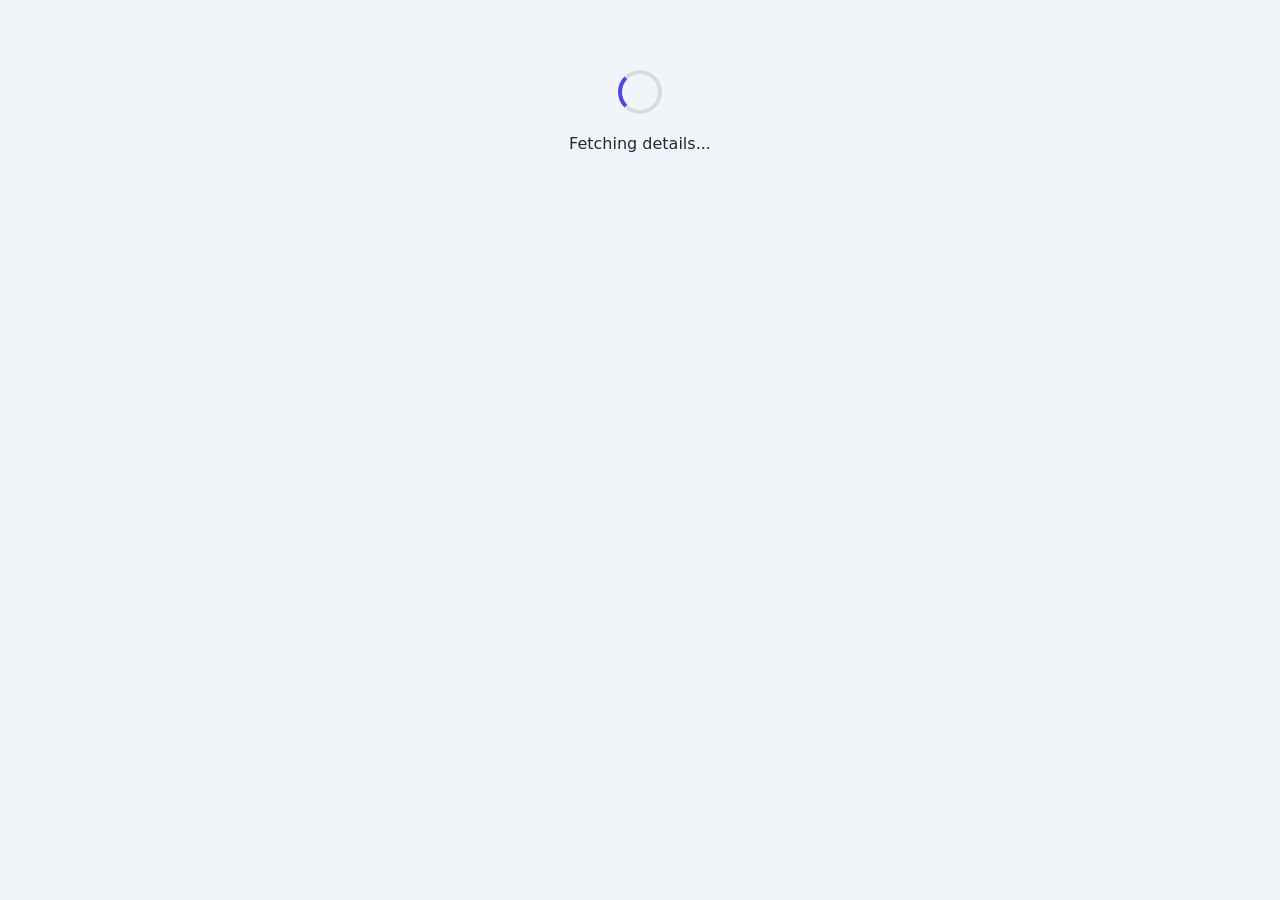
==== details.html @ ddd6dd93 "Add files via upload" ====
<!DOCTYPE html>
<html lang="en">
<head>
    <meta charset="UTF-8">
    <meta name="viewport" content="width=device-width, initial-scale=1.0">
    <title>Job Details | SarkarKinokri</title>
    <link rel="stylesheet" href="https://cdnjs.cloudflare.com/ajax/libs/font-awesome/6.0.0/css/all.min.css">
    <style>
        :root {
            --primary: #1e293b;
            --accent: #4f46e5;
            --bg: #f1f5f9;
            --card: #ffffff;
            --border: #e2e8f0;
            --text-muted: #64748b;
            --success: #22c55e;
        }

        body { font-family: 'Segoe UI', system-ui, -apple-system, sans-serif; background-color: var(--bg); color: var(--primary); margin: 0; padding: 20px; }
        .container { max-width: 1000px; margin: 0 auto; }

        /* Loader */
        #loader { text-align: center; padding: 50px; }
        .spinner { border: 4px solid rgba(0,0,0,0.1); width: 36px; height: 36px; border-radius: 50%; border-left-color: var(--accent); animation: spin 1s linear infinite; display: inline-block; }
        @keyframes spin { to { transform: rotate(360deg); } }

        /* Header */
        .job-header { background: var(--card); padding: 30px; border-radius: 15px; box-shadow: 0 4px 6px -1px rgba(0,0,0,0.1); margin-bottom: 25px; border-bottom: 5px solid var(--accent); }
        .job-header h1 { margin: 0 0 10px 0; font-size: 1.8rem; }
        .meta-pills { display: flex; gap: 10px; flex-wrap: wrap; }
        .pill { background: #eef2ff; color: #4338ca; padding: 6px 15px; border-radius: 20px; font-size: 0.85rem; font-weight: 600; }

        /* Dashboard */
        .info-dashboard { display: grid; grid-template-columns: repeat(auto-fit, minmax(300px, 1fr)); gap: 20px; margin-bottom: 25px; }
        .section-box { background: var(--card); padding: 20px; border-radius: 12px; box-shadow: 0 1px 3px rgba(0,0,0,0.1); }
        .section-title { font-weight: 700; font-size: 1.1rem; margin-bottom: 15px; display: flex; align-items: center; gap: 10px; color: var(--accent); }
        .generic-grid { display: grid; grid-template-columns: 1fr 1fr; gap: 12px; }
        .grid-card { background: #f8fafc; padding: 12px; border-radius: 8px; border: 1px solid var(--border); }
        .grid-card label { display: block; font-size: 0.7rem; text-transform: uppercase; font-weight: 800; color: var(--text-muted); }
        .grid-card span { font-size: 0.9rem; font-weight: 600; }

        /* Buttons */
        .link-grid { display: grid; gap: 10px; }
        .btn { display: block; text-align: center; padding: 12px; border-radius: 8px; text-decoration: none; font-weight: 700; transition: all 0.3s ease; }
        
        /* Active & Flashing */
        .btn-active {
            background: linear-gradient(135deg, #4f46e5 0%, #7c3aed 100%);
            color: white;
            box-shadow: 0 4px 12px rgba(99, 102, 241, 0.4);
            animation: pulse 1.5s infinite;
        }

        /* Inactive / Dull */
        .btn-inactive {
            background: #e2e8f0;
            color: #94a3b8;
            cursor: not-allowed;
            pointer-events: none;
        }

        @keyframes pulse {
            0% { box-shadow: 0 0 0 0 rgba(124, 58, 237, 0.7); }
            70% { box-shadow: 0 0 0 10px rgba(124, 58, 237, 0); }
            100% { box-shadow: 0 0 0 0 rgba(124, 58, 237, 0); }
        }

        /* Table */
        .table-wrapper { overflow-x: auto; }
        table { width: 100%; border-collapse: collapse; font-size: 0.9rem; }
        th { background: #f8fafc; text-align: left; padding: 12px; border-bottom: 2px solid var(--border); }
        td { padding: 12px; border-bottom: 1px solid var(--border); }
    </style>
</head>
<body>

<div class="container">
    <div id="loader"><div class="spinner"></div><p>Fetching details...</p></div>
    <div id="main-content" style="display: none;"></div>
</div>

<script>
    const urlParams = new URLSearchParams(window.location.search);
    const jobId = urlParams.get('id');

    if (jobId) {
        fetch(`data/jobsdata/${jobId}.json`)
            .then(res => { if (!res.ok) throw new Error("404"); return res.json(); })
            .then(json => {
                const dataKey = json[jobId] ? jobId : Object.keys(json)[0];
                renderEngine(json[dataKey]);
            })
            .catch(() => loadFallback(jobId));
    }

    async function loadFallback(id) {
        try {
            const res = await fetch('data/events.json');
            const master = await res.json();
            const job = master.data.find(e => e.id === id);
            if (job) renderFallbackPage(job);
            else showError("Job not found.");
        } catch (e) { showError("Error fetching data."); }
    }

    function renderEngine(data) {
        document.getElementById('loader').style.display = 'none';
        const content = document.getElementById('main-content');
        content.style.display = 'block';

        let html = `
            <div class="job-header">
                <h1>${data.overview.post_name || data.overview.category}</h1>
                <div class="meta-pills">
                    <span class="pill"><i class="fas fa-university"></i> ${data.overview.recruitment_body}</span>
                    <span class="pill"><i class="fas fa-file-alt"></i> ${data.overview.notification_number || data.overview.notification}</span>
                </div>
            </div>

            <div class="info-dashboard">
                <div class="section-box">
                    <div class="section-title"><i class="fas fa-calendar-alt"></i> Important Dates</div>
                    <div class="generic-grid">
                        ${Object.entries(data.important_dates).map(([k, v]) => `
                            <div class="grid-card"><label>${k}</label><span>${v}</span></div>`).join('')}
                    </div>
                </div>
                <div class="section-box">
                    <div class="section-title"><i class="fas fa-rupee-sign"></i> Application Fee</div>
                    <div class="generic-grid">
                        ${Object.entries(data.application_fee).map(([k, v]) => `
                            <div class="grid-card"><label>${k}</label><span>${v}</span></div>`).join('')}
                    </div>
                </div>
            </div>
        `;

        // Informative Sections Parser
        const skip = ['overview', 'important_dates', 'application_fee', 'important_links', 'vacancy_details'];
        Object.entries(data).forEach(([key, value]) => {
            if (skip.includes(key)) return;
            const title = key.replace(/_/g, ' ').toUpperCase();
            html += `<div class="section-box" style="margin-top:20px;"><div class="section-title">${title}</div>`;
            if (Array.isArray(value)) html += `<ul>${value.map(item => `<li>${item}</li>`).join('')}</ul>`;
            else if (typeof value === 'object') html += `<div class="generic-grid">${Object.entries(value).map(([k, v]) => `
                <div class="grid-card"><label>${k}</label><span>${v}</span></div>`).join('')}</div>`;
            else html += `<p>${value}</p>`;
            html += `</div>`;
        });

        // Flexible Table Parser
        if (data.vacancy_details) {
            html += renderTable(data.vacancy_details, "📊 Vacancy Breakdown");
        }

        // Links Section
        if (data.important_links && data.important_links.links) {
            html += `
                <div class="section-box" style="margin-top:20px;">
                    <div class="section-title"><i class="fas fa-link"></i> Quick Actions</div>
                    <div class="link-grid">
                        ${Object.entries(data.important_links.links).map(([label, url]) => {
                            const isActive = url && url !== '#' && url !== '';
                            const btnClass = isActive ? 'btn-active' : 'btn-inactive';
                            return `<a href="${isActive ? url : '#'}" target="_blank" class="btn ${btnClass}">${label}</a>`;
                        }).join('')}
                    </div>
                </div>`;
        }
        content.innerHTML = html;
    }

    // Flexible Table Renderer
    function renderTable(data, title) {
        const tableData = data.table || data.vacancy_table || data.rows || data;
        if (!Array.isArray(tableData) || tableData.length === 0) return '';
        const headers = Object.keys(tableData[0]);
        return `
            <div class="section-box" style="margin-top:20px;">
                <div class="section-title"><i class="fas fa-users"></i> ${title}</div>
                <div class="table-wrapper">
                    <table>
                        <thead><tr>${headers.map(h => `<th>${h}</th>`).join('')}</tr></thead>
                        <tbody>
                            ${tableData.map(row => `
                                <tr>${headers.map(h => `<td>${row[h]}</td>`).join('')}</tr>
                            `).join('')}
                        </tbody>
                    </table>
                </div>
            </div>
        `;
    }

    function renderFallbackPage(job) {
        document.getElementById('loader').style.display = 'none';
        const content = document.getElementById('main-content');
        content.style.display = 'block';
        content.innerHTML = `
            <div class="job-header"><h1>${job.master.replace(/-/g, ' ').toUpperCase()}</h1>
            <div class="meta-pills"><span class="pill">Status: ${job.status}</span></div></div>
            <div class="section-box"><a href="${job.url}" class="btn btn-active" target="_blank">Visit Official Website</a></div>
        `;
    }
    function showError(msg) { document.getElementById('loader').innerHTML = `<p style="color:red;">${msg}</p>`; }
</script>
</body>
</html>
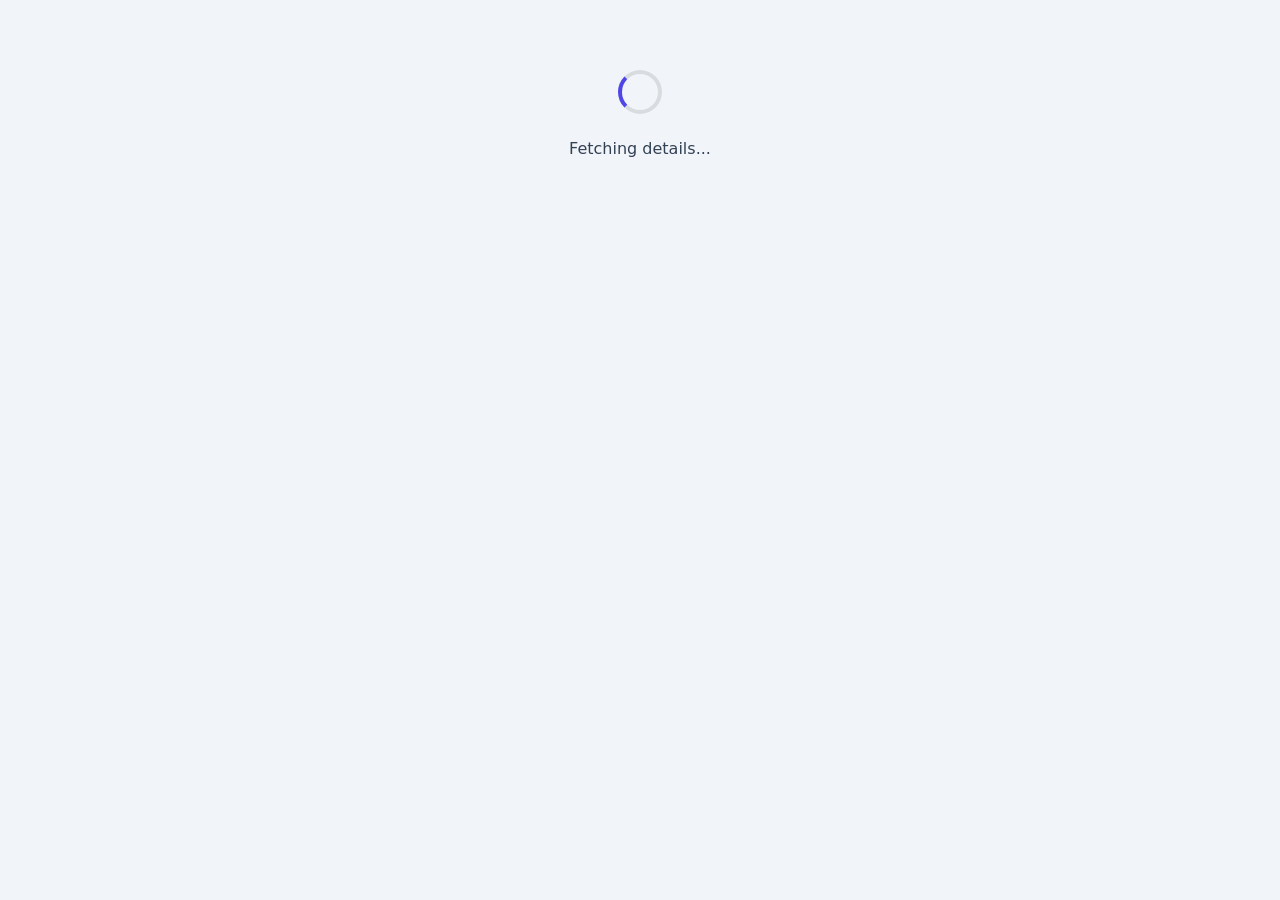
==== commit 69c54ae6: "Update details.html" ====
--- a/details.html
+++ b/details.html
@@ -12,11 +12,18 @@
             --bg: #f1f5f9;
             --card: #ffffff;
             --border: #e2e8f0;
+            --text-main: #334155;
             --text-muted: #64748b;
-            --success: #22c55e;
-        }
-
-        body { font-family: 'Segoe UI', system-ui, -apple-system, sans-serif; background-color: var(--bg); color: var(--primary); margin: 0; padding: 20px; }
+            --success: #059669;
+            --warning: #f59e0b;
+            --danger: #dc2626;
+            --info: #0891b2;
+            --detailed: #8b5cf6; /* Unique Purple */
+            --action: #2563eb;   /* Solid Blue */
+            --inactive: #e2e8f0; /* Faded Grey */
+        }
+
+        body { font-family: 'Segoe UI', system-ui, -apple-system, sans-serif; background-color: var(--bg); color: var(--text-main); margin: 0; padding: 20px; line-height: 1.5; }
         .container { max-width: 1000px; margin: 0 auto; }
 
         /* Loader */
@@ -25,10 +32,40 @@
         @keyframes spin { to { transform: rotate(360deg); } }
 
         /* Header */
-        .job-header { background: var(--card); padding: 30px; border-radius: 15px; box-shadow: 0 4px 6px -1px rgba(0,0,0,0.1); margin-bottom: 25px; border-bottom: 5px solid var(--accent); }
-        .job-header h1 { margin: 0 0 10px 0; font-size: 1.8rem; }
+        .job-header { background: var(--card); padding: 30px; border-radius: 15px; box-shadow: 0 4px 6px -1px rgba(0,0,0,0.1); margin-bottom: 25px; border-left: 5px solid var(--accent); }
+        .job-header h1 { margin: 0 0 10px 0; font-size: 1.8rem; color: var(--primary); }
         .meta-pills { display: flex; gap: 10px; flex-wrap: wrap; }
         .pill { background: #eef2ff; color: #4338ca; padding: 6px 15px; border-radius: 20px; font-size: 0.85rem; font-weight: 600; }
+
+        /* Detailed Information Button (Top - Dedicated) */
+        .detailed-btn-wrapper { display: flex; justify-content: flex-end; margin: 25px 0; }
+        .btn-detailed {
+            background: var(--detailed);
+            color: white;
+            padding: 15px 25px;
+            border-radius: 50px;
+            text-decoration: none;
+            font-weight: 800;
+            font-size: 1rem;
+            text-transform: uppercase;
+            box-shadow: 0 4px 15px rgba(139, 92, 246, 0.4);
+            border: 2px solid rgba(255, 255, 255, 0.3);
+            display: inline-block;
+            transition: transform 0.2s;
+        }
+        .btn-detailed:hover { transform: scale(1.05); }
+
+        /* Flashing Logic: Applies only if active */
+        .btn-flash {
+            animation: flashActive 1s infinite;
+        }
+        @keyframes flashActive {
+            0%, 80% { opacity: 1; visibility: visible; }
+            81%, 100% { opacity: 0; visibility: hidden; }
+        }
+
+        /* Advertisement Slot */
+        #ad-slot { background: var(--card); padding: 20px; border-radius: 12px; margin-bottom: 25px; text-align: center; border: 2px dashed var(--border); display: none; }
 
         /* Dashboard */
         .info-dashboard { display: grid; grid-template-columns: repeat(auto-fit, minmax(300px, 1fr)); gap: 20px; margin-bottom: 25px; }
@@ -37,39 +74,21 @@
         .generic-grid { display: grid; grid-template-columns: 1fr 1fr; gap: 12px; }
         .grid-card { background: #f8fafc; padding: 12px; border-radius: 8px; border: 1px solid var(--border); }
         .grid-card label { display: block; font-size: 0.7rem; text-transform: uppercase; font-weight: 800; color: var(--text-muted); }
-        .grid-card span { font-size: 0.9rem; font-weight: 600; }
-
-        /* Buttons */
+        .grid-card span { font-size: 0.9rem; font-weight: 600; color: var(--text-main); }
+
+        /* Quick Action Section */
         .link-grid { display: grid; gap: 10px; }
         .btn { display: block; text-align: center; padding: 12px; border-radius: 8px; text-decoration: none; font-weight: 700; transition: all 0.3s ease; }
         
-        /* Active & Flashing */
-        .btn-active {
-            background: linear-gradient(135deg, #4f46e5 0%, #7c3aed 100%);
-            color: white;
-            box-shadow: 0 4px 12px rgba(99, 102, 241, 0.4);
-            animation: pulse 1.5s infinite;
-        }
-
-        /* Inactive / Dull */
-        .btn-inactive {
-            background: #e2e8f0;
-            color: #94a3b8;
-            cursor: not-allowed;
-            pointer-events: none;
-        }
-
-        @keyframes pulse {
-            0% { box-shadow: 0 0 0 0 rgba(124, 58, 237, 0.7); }
-            70% { box-shadow: 0 0 0 10px rgba(124, 58, 237, 0); }
-            100% { box-shadow: 0 0 0 0 rgba(124, 58, 237, 0); }
-        }
+        /* Consistency Colors */
+        .btn-action-active { background: var(--action); color: white; } /* Solid Blue */
+        .btn-inactive { background: var(--inactive); color: #94a3b8; cursor: not-allowed; pointer-events: none; } /* Grey */
 
         /* Table */
         .table-wrapper { overflow-x: auto; }
         table { width: 100%; border-collapse: collapse; font-size: 0.9rem; }
-        th { background: #f8fafc; text-align: left; padding: 12px; border-bottom: 2px solid var(--border); }
-        td { padding: 12px; border-bottom: 1px solid var(--border); }
+        th { background: #f8fafc; text-align: left; padding: 12px; border-bottom: 2px solid var(--border); color: var(--primary); }
+        td { padding: 12px; border-bottom: 1px solid var(--border); color: var(--text-main); }
     </style>
 </head>
 <body>
@@ -108,69 +127,131 @@
         const content = document.getElementById('main-content');
         content.style.display = 'block';
 
-        let html = `
-            <div class="job-header">
-                <h1>${data.overview.post_name || data.overview.category}</h1>
-                <div class="meta-pills">
-                    <span class="pill"><i class="fas fa-university"></i> ${data.overview.recruitment_body}</span>
-                    <span class="pill"><i class="fas fa-file-alt"></i> ${data.overview.notification_number || data.overview.notification}</span>
+        // Advertisement Slot Logic
+        let adHTML = `<div id="ad-slot">Advertisement Slot</div>`;
+        if (data.advertisement && data.advertisement.enabled) {
+            adHTML = `<div id="ad-slot" style="display:block;">${data.advertisement.content || 'Advertisement'}</div>`;
+        }
+
+        // --- DOM CONSTRUCTION ---
+        content.innerHTML = adHTML;
+
+        // Job Header
+        const header = document.createElement('div');
+        header.className = 'job-header';
+        header.innerHTML = `
+            <h1>${data.overview.post_name || data.overview.category}</h1>
+            <div class="meta-pills">
+                <span class="pill"><i class="fas fa-university"></i> ${data.overview.recruitment_body}</span>
+                <span class="pill"><i class="fas fa-file-alt"></i> ${data.overview.notification_number || data.overview.notification}</span>
+            </div>
+        `;
+        content.appendChild(header);
+
+        // --- FIRST DETAILED BUTTON (TOP) ---
+        const detailedBtnWrapperTop = document.createElement('div');
+        detailedBtnWrapperTop.className = 'detailed-btn-wrapper';
+        const detailedInfoURL = `${jobId}.html`; 
+        detailedBtnWrapperTop.innerHTML = `
+            <a href="${detailedInfoURL}" class="btn-detailed detailed-info-btn">CLICK HERE FOR DETAILED INFORMATION</a>
+        `;
+        content.appendChild(detailedBtnWrapperTop);
+
+        // Dashboard
+        const dashboard = document.createElement('div');
+        dashboard.className = 'info-dashboard';
+        dashboard.innerHTML = `
+            <div class="section-box">
+                <div class="section-title"><i class="fas fa-calendar-alt"></i> Important Dates</div>
+                <div class="generic-grid">
+                    ${Object.entries(data.important_dates).map(([k, v]) => `
+                        <div class="grid-card"><label>${k}</label><span>${v}</span></div>`).join('')}
                 </div>
             </div>
-
-            <div class="info-dashboard">
-                <div class="section-box">
-                    <div class="section-title"><i class="fas fa-calendar-alt"></i> Important Dates</div>
-                    <div class="generic-grid">
-                        ${Object.entries(data.important_dates).map(([k, v]) => `
-                            <div class="grid-card"><label>${k}</label><span>${v}</span></div>`).join('')}
-                    </div>
+            <div class="section-box">
+                <div class="section-title"><i class="fas fa-rupee-sign"></i> Application Fee</div>
+                <div class="generic-grid">
+                    ${Object.entries(data.application_fee).map(([k, v]) => `
+                        <div class="grid-card"><label>${k}</label><span>${v}</span></div>`).join('')}
                 </div>
-                <div class="section-box">
-                    <div class="section-title"><i class="fas fa-rupee-sign"></i> Application Fee</div>
-                    <div class="generic-grid">
-                        ${Object.entries(data.application_fee).map(([k, v]) => `
-                            <div class="grid-card"><label>${k}</label><span>${v}</span></div>`).join('')}
-                    </div>
-                </div>
-            </div>
-        `;
-
-        // Informative Sections Parser
-        const skip = ['overview', 'important_dates', 'application_fee', 'important_links', 'vacancy_details'];
+            </div>
+        `;
+        content.appendChild(dashboard);
+
+        // Dynamic Sections
+        const skip = ['overview', 'important_dates', 'application_fee', 'important_links', 'vacancy_details', 'advertisement'];
         Object.entries(data).forEach(([key, value]) => {
             if (skip.includes(key)) return;
+            const sec = document.createElement('div');
+            sec.className = 'section-box';
+            sec.style.marginTop = '20px';
             const title = key.replace(/_/g, ' ').toUpperCase();
-            html += `<div class="section-box" style="margin-top:20px;"><div class="section-title">${title}</div>`;
-            if (Array.isArray(value)) html += `<ul>${value.map(item => `<li>${item}</li>`).join('')}</ul>`;
-            else if (typeof value === 'object') html += `<div class="generic-grid">${Object.entries(value).map(([k, v]) => `
+            let secHTML = `<div class="section-title">${title}</div>`;
+            if (Array.isArray(value)) secHTML += `<ul>${value.map(item => `<li>${item}</li>`).join('')}</ul>`;
+            else if (typeof value === 'object') secHTML += `<div class="generic-grid">${Object.entries(value).map(([k, v]) => `
                 <div class="grid-card"><label>${k}</label><span>${v}</span></div>`).join('')}</div>`;
-            else html += `<p>${value}</p>`;
-            html += `</div>`;
+            else secHTML += `<p>${value}</p>`;
+            sec.innerHTML = secHTML;
+            content.appendChild(sec);
         });
 
-        // Flexible Table Parser
+        // Table
         if (data.vacancy_details) {
-            html += renderTable(data.vacancy_details, "📊 Vacancy Breakdown");
-        }
-
-        // Links Section
+            const tableDiv = document.createElement('div');
+            tableDiv.innerHTML = renderTable(data.vacancy_details, "📊 Vacancy Breakdown");
+            content.appendChild(tableDiv);
+        }
+
+        // --- SECOND DETAILED BUTTON (ABOVE QUICK ACTIONS) ---
+        const detailedBtnWrapperMid = document.createElement('div');
+        detailedBtnWrapperMid.className = 'detailed-btn-wrapper';
+        detailedBtnWrapperMid.innerHTML = `
+            <a href="${detailedInfoURL}" class="btn-detailed detailed-info-btn">CLICK HERE FOR DETAILED INFORMATION</a>
+        `;
+        content.appendChild(detailedBtnWrapperMid);
+
+        // Quick Actions Section (PHYSICALLY SEPARATE)
         if (data.important_links && data.important_links.links) {
-            html += `
-                <div class="section-box" style="margin-top:20px;">
-                    <div class="section-title"><i class="fas fa-link"></i> Quick Actions</div>
-                    <div class="link-grid">
-                        ${Object.entries(data.important_links.links).map(([label, url]) => {
-                            const isActive = url && url !== '#' && url !== '';
-                            const btnClass = isActive ? 'btn-active' : 'btn-inactive';
-                            return `<a href="${isActive ? url : '#'}" target="_blank" class="btn ${btnClass}">${label}</a>`;
-                        }).join('')}
-                    </div>
-                </div>`;
-        }
-        content.innerHTML = html;
-    }
-
-    // Flexible Table Renderer
+            const links = data.important_links.links;
+            const actionSec = document.createElement('div');
+            actionSec.className = 'section-box';
+            actionSec.style.marginTop = '20px';
+            
+            let actionHTML = `<div class="section-title"><i class="fas fa-link"></i> Quick Actions</div><div class="link-grid">`;
+            
+            Object.entries(links).forEach(([label, url]) => {
+                const isActive = url && url !== '#' && url !== '' && url !== 'null';
+                let btnClass = isActive ? `btn btn-action-active` : 'btn btn-inactive';
+                if(label.toLowerCase().includes("download notification")) {
+                    btnClass += ' btn-download-ref';
+                }
+                actionHTML += `<a href="${isActive ? url : '#'}" target="_blank" class="${btnClass}">${label}</a>`;
+            });
+            actionHTML += `</div>`;
+            actionSec.innerHTML = actionHTML;
+            content.appendChild(actionSec);
+        }
+
+        // --- BACKGROUND LOGIC FOR BOTH BUTTONS ---
+        const detailedBtnEls = document.querySelectorAll('.detailed-info-btn');
+        
+        fetch(detailedInfoURL, { method: 'HEAD' })
+            .then(res => {
+                if (res.ok) {
+                    detailedBtnEls.forEach(btn => btn.classList.add('btn-flash'));
+                }
+            })
+            .catch(() => {
+                detailedBtnEls.forEach(btn => {
+                    btn.addEventListener('click', (e) => {
+                        e.preventDefault();
+                        const downBtn = document.querySelector('.btn-download-ref');
+                        if (downBtn) downBtn.scrollIntoView({ behavior: 'smooth' });
+                    });
+                });
+            });
+    }
+
     function renderTable(data, title) {
         const tableData = data.table || data.vacancy_table || data.rows || data;
         if (!Array.isArray(tableData) || tableData.length === 0) return '';
@@ -199,7 +280,7 @@
         content.innerHTML = `
             <div class="job-header"><h1>${job.master.replace(/-/g, ' ').toUpperCase()}</h1>
             <div class="meta-pills"><span class="pill">Status: ${job.status}</span></div></div>
-            <div class="section-box"><a href="${job.url}" class="btn btn-active" target="_blank">Visit Official Website</a></div>
+            <div class="section-box"><a href="${job.url}" class="btn btn-action-active" target="_blank">Visit Official Website</a></div>
         `;
     }
     function showError(msg) { document.getElementById('loader').innerHTML = `<p style="color:red;">${msg}</p>`; }
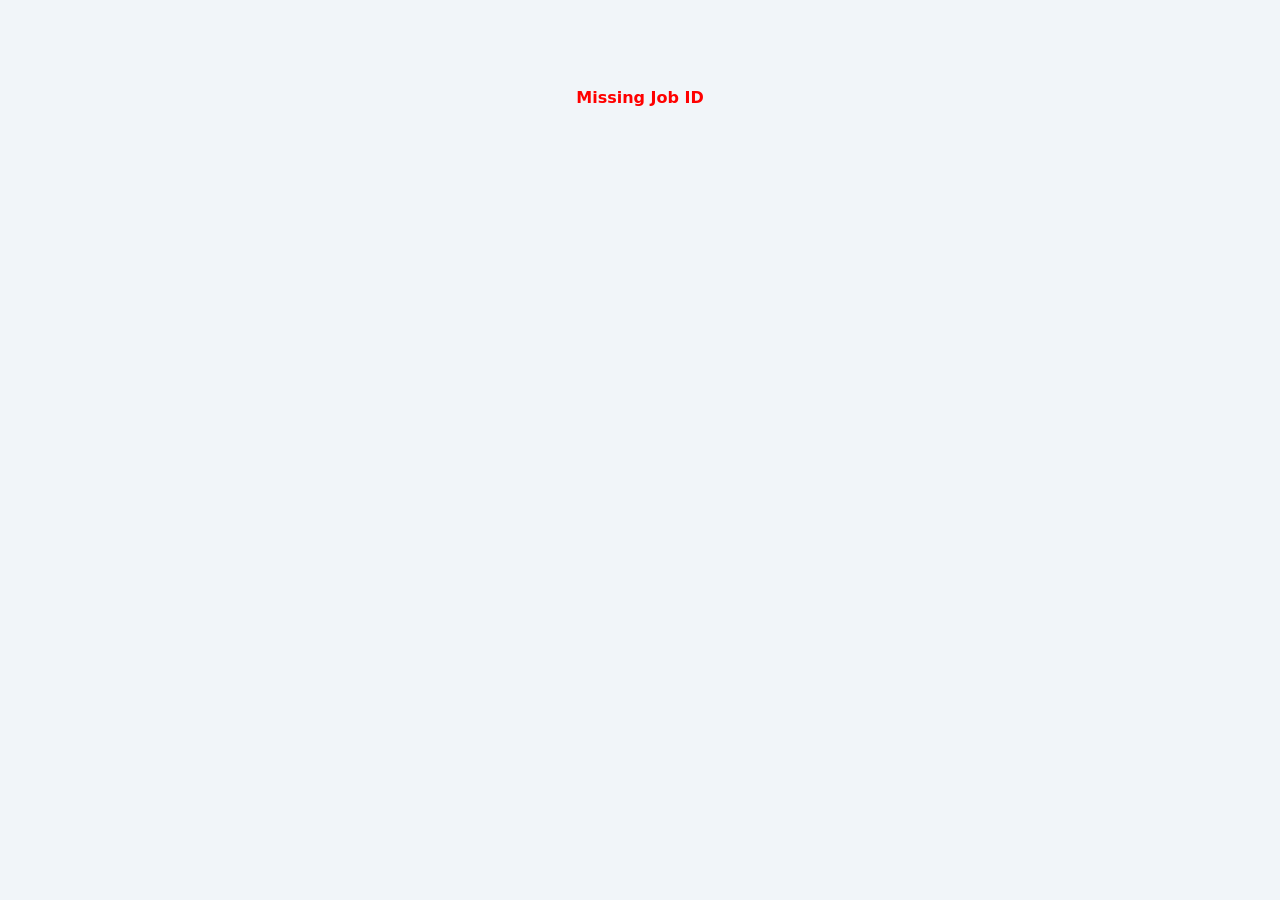
==== commit c6b3c923: "Refactor job detail loading and error handling Refactor job detail loading logic to streamline data " ====
--- a/details.html
+++ b/details.html
@@ -94,7 +94,7 @@
 <body>
 
 <div class="container">
-    <div id="loader"><div class="spinner"></div><p>Fetching details...</p></div>
+    <div id="loader"><div class="spinner"></div><p>Checking priority...</p></div>
     <div id="main-content" style="display: none;"></div>
 </div>
 
@@ -103,13 +103,139 @@
     const jobId = urlParams.get('id');
 
     if (jobId) {
-        fetch(`data/jobsdata/${jobId}.json`)
-            .then(res => { if (!res.ok) throw new Error("404"); return res.json(); })
-            .then(json => {
-                const dataKey = json[jobId] ? jobId : Object.keys(json)[0];
-                renderEngine(json[dataKey]);
-            })
-            .catch(() => loadFallback(jobId));
+        loadJsonData(jobId);
+    } else {
+        showError("Missing Job ID");
+    }
+
+    async function loadJsonData(id) {
+        try {
+            const response = await fetch(`data/jobsdata/${id}.json`);
+            if (!response.ok) throw new Error("File not found");
+            const rawData = await response.json();
+
+            // HYBRID LOGIC: Handle if JSON is { "id": {data} } OR just {data}
+            const data = rawData[id] || rawData;
+            renderEngine(data);
+        } catch (err) {
+            console.error(err);
+            loadFallback(id);
+        }
+    }
+
+    function renderEngine(data) {
+        const loader = document.getElementById('loader');
+        const content = document.getElementById('main-content');
+        if(loader) loader.style.display = 'none';
+        content.style.display = 'block';
+        content.innerHTML = ""; 
+
+        // 1. FUZZY HEADER MAPPING (Handles Overview object or Root strings)
+        const header = document.createElement('div');
+        header.className = 'job-header';
+        const title = data.overview?.post_name || data.exam_name || data.overview?.category || "Notification Update";
+        const org = data.overview?.recruitment_body || data.organization || "Official Update";
+        const notify = data.overview?.notification_number || data.notification_number || "Check Notification";
+
+        header.innerHTML = `
+            <h1>${title}</h1>
+            <div class="meta-pills">
+                <span class="pill"><i class="fas fa-university"></i> ${org}</span>
+                <span class="pill"><i class="fas fa-file-alt"></i> ${notify}</span>
+            </div>
+        `;
+        content.appendChild(header);
+
+        // 2. DASHBOARD (Dates & Fees)
+        const dashboard = document.createElement('div');
+        dashboard.className = 'info-dashboard';
+        const dates = data.important_dates || {};
+        const fees = data.application_fee || {};
+
+        dashboard.innerHTML = `
+            <div class="section-box">
+                <div class="section-title"><i class="fas fa-calendar-alt"></i> Important Dates</div>
+                <div class="generic-grid">
+                    ${Object.entries(dates).map(([k, v]) => `<div class="grid-card"><label>${k}</label><span>${v}</span></div>`).join('')}
+                </div>
+            </div>
+            <div class="section-box">
+                <div class="section-title"><i class="fas fa-rupee-sign"></i> Application Fee</div>
+                <div class="generic-grid">
+                    ${Object.entries(fees).map(([k, v]) => `<div class="grid-card"><label>${k}</label><span>${v}</span></div>`).join('')}
+                </div>
+            </div>
+        `;
+        content.appendChild(dashboard);
+
+        // 3. HYBRID VACANCY TABLE (Handles 'vacancy' or 'vacancy_details')
+        const vacancySource = data.vacancy_details || data.vacancy;
+        if (vacancySource) {
+            const tableDiv = document.createElement('div');
+            tableDiv.innerHTML = renderTable(vacancySource, "📊 Vacancy Breakdown");
+            content.appendChild(tableDiv);
+        }
+
+        // 4. AUTOMATIC SECTION GENERATOR (The "Anything Else" Loop)
+        const skipKeys = ['overview', 'important_dates', 'application_fee', 'important_links', 'vacancy', 'vacancy_details', 'exam_name', 'organization', 'notification_number', 'slug'];
+        
+        Object.entries(data).forEach(([key, value]) => {
+            if (skipKeys.includes(key) || !value) return;
+
+            const sec = document.createElement('div');
+            sec.className = 'section-box';
+            sec.style.marginTop = '20px';
+            const displayTitle = key.replace(/_/g, ' ').toUpperCase();
+            
+            let bodyHTML = `<div class="section-title">${displayTitle}</div>`;
+            
+            if (Array.isArray(value)) {
+                bodyHTML += `<ul>${value.map(item => `<li>${item}</li>`).join('')}</ul>`;
+            } else if (typeof value === 'object') {
+                bodyHTML += `<div class="generic-grid">${Object.entries(value).map(([k, v]) => `
+                    <div class="grid-card"><label>${k}</label><span>${v}</span></div>`).join('')}</div>`;
+            } else {
+                bodyHTML += `<p>${value}</p>`;
+            }
+            sec.innerHTML = bodyHTML;
+            content.appendChild(sec);
+        });
+
+        // 5. QUICK ACTIONS
+        const linkSource = data.important_links?.links || data.important_links || {};
+        if (Object.keys(linkSource).length > 0) {
+            const actionSec = document.createElement('div');
+            actionSec.className = 'section-box';
+            actionSec.style.marginTop = '20px';
+            let actionHTML = `<div class="section-title"><i class="fas fa-link"></i> Quick Actions</div><div class="link-grid">`;
+            
+            Object.entries(linkSource).forEach(([label, url]) => {
+                if(typeof url !== 'string') return;
+                const isActive = url && url !== "#";
+                actionHTML += `<a href="${isActive ? url : '#'}" target="_blank" class="btn ${isActive ? 'btn-action-active' : 'btn-inactive'}">${label}</a>`;
+            });
+            actionHTML += `</div>`;
+            actionSec.innerHTML = actionHTML;
+            content.appendChild(actionSec);
+        }
+    }
+
+    function renderTable(vData, title) {
+        const rows = vData.table || vData.rows || (Array.isArray(vData) ? vData : null);
+        if (!rows || rows.length === 0) return "";
+        const headers = Object.keys(rows[0]);
+        return `
+            <div class="section-box" style="margin-top:20px;">
+                <div class="section-title">${title}</div>
+                <div class="table-wrapper">
+                    <table>
+                        <thead><tr>${headers.map(h => `<th>${h}</th>`).join('')}</tr></thead>
+                        <tbody>
+                            ${rows.map(r => `<tr>${headers.map(h => `<td>${r[h]}</td>`).join('')}</tr>`).join('')}
+                        </tbody>
+                    </table>
+                </div>
+            </div>`;
     }
 
     async function loadFallback(id) {
@@ -117,173 +243,26 @@
             const res = await fetch('data/events.json');
             const master = await res.json();
             const job = master.data.find(e => e.id === id);
-            if (job) renderFallbackPage(job);
-            else showError("Job not found.");
-        } catch (e) { showError("Error fetching data."); }
-    }
-
-    function renderEngine(data) {
-        document.getElementById('loader').style.display = 'none';
-        const content = document.getElementById('main-content');
-        content.style.display = 'block';
-
-        // Advertisement Slot Logic
-        let adHTML = `<div id="ad-slot">Advertisement Slot</div>`;
-        if (data.advertisement && data.advertisement.enabled) {
-            adHTML = `<div id="ad-slot" style="display:block;">${data.advertisement.content || 'Advertisement'}</div>`;
-        }
-
-        // --- DOM CONSTRUCTION ---
-        content.innerHTML = adHTML;
-
-        // Job Header
-        const header = document.createElement('div');
-        header.className = 'job-header';
-        header.innerHTML = `
-            <h1>${data.overview.post_name || data.overview.category}</h1>
-            <div class="meta-pills">
-                <span class="pill"><i class="fas fa-university"></i> ${data.overview.recruitment_body}</span>
-                <span class="pill"><i class="fas fa-file-alt"></i> ${data.overview.notification_number || data.overview.notification}</span>
-            </div>
-        `;
-        content.appendChild(header);
-
-        // --- FIRST DETAILED BUTTON (TOP) ---
-        const detailedBtnWrapperTop = document.createElement('div');
-        detailedBtnWrapperTop.className = 'detailed-btn-wrapper';
-        const detailedInfoURL = `${jobId}.html`; 
-        detailedBtnWrapperTop.innerHTML = `
-            <a href="${detailedInfoURL}" class="btn-detailed detailed-info-btn">CLICK HERE FOR DETAILED INFORMATION</a>
-        `;
-        content.appendChild(detailedBtnWrapperTop);
-
-        // Dashboard
-        const dashboard = document.createElement('div');
-        dashboard.className = 'info-dashboard';
-        dashboard.innerHTML = `
-            <div class="section-box">
-                <div class="section-title"><i class="fas fa-calendar-alt"></i> Important Dates</div>
-                <div class="generic-grid">
-                    ${Object.entries(data.important_dates).map(([k, v]) => `
-                        <div class="grid-card"><label>${k}</label><span>${v}</span></div>`).join('')}
-                </div>
-            </div>
-            <div class="section-box">
-                <div class="section-title"><i class="fas fa-rupee-sign"></i> Application Fee</div>
-                <div class="generic-grid">
-                    ${Object.entries(data.application_fee).map(([k, v]) => `
-                        <div class="grid-card"><label>${k}</label><span>${v}</span></div>`).join('')}
-                </div>
-            </div>
-        `;
-        content.appendChild(dashboard);
-
-        // Dynamic Sections
-        const skip = ['overview', 'important_dates', 'application_fee', 'important_links', 'vacancy_details', 'advertisement'];
-        Object.entries(data).forEach(([key, value]) => {
-            if (skip.includes(key)) return;
-            const sec = document.createElement('div');
-            sec.className = 'section-box';
-            sec.style.marginTop = '20px';
-            const title = key.replace(/_/g, ' ').toUpperCase();
-            let secHTML = `<div class="section-title">${title}</div>`;
-            if (Array.isArray(value)) secHTML += `<ul>${value.map(item => `<li>${item}</li>`).join('')}</ul>`;
-            else if (typeof value === 'object') secHTML += `<div class="generic-grid">${Object.entries(value).map(([k, v]) => `
-                <div class="grid-card"><label>${k}</label><span>${v}</span></div>`).join('')}</div>`;
-            else secHTML += `<p>${value}</p>`;
-            sec.innerHTML = secHTML;
-            content.appendChild(sec);
-        });
-
-        // Table
-        if (data.vacancy_details) {
-            const tableDiv = document.createElement('div');
-            tableDiv.innerHTML = renderTable(data.vacancy_details, "📊 Vacancy Breakdown");
-            content.appendChild(tableDiv);
-        }
-
-        // --- SECOND DETAILED BUTTON (ABOVE QUICK ACTIONS) ---
-        const detailedBtnWrapperMid = document.createElement('div');
-        detailedBtnWrapperMid.className = 'detailed-btn-wrapper';
-        detailedBtnWrapperMid.innerHTML = `
-            <a href="${detailedInfoURL}" class="btn-detailed detailed-info-btn">CLICK HERE FOR DETAILED INFORMATION</a>
-        `;
-        content.appendChild(detailedBtnWrapperMid);
-
-        // Quick Actions Section (PHYSICALLY SEPARATE)
-        if (data.important_links && data.important_links.links) {
-            const links = data.important_links.links;
-            const actionSec = document.createElement('div');
-            actionSec.className = 'section-box';
-            actionSec.style.marginTop = '20px';
-            
-            let actionHTML = `<div class="section-title"><i class="fas fa-link"></i> Quick Actions</div><div class="link-grid">`;
-            
-            Object.entries(links).forEach(([label, url]) => {
-                const isActive = url && url !== '#' && url !== '' && url !== 'null';
-                let btnClass = isActive ? `btn btn-action-active` : 'btn btn-inactive';
-                if(label.toLowerCase().includes("download notification")) {
-                    btnClass += ' btn-download-ref';
-                }
-                actionHTML += `<a href="${isActive ? url : '#'}" target="_blank" class="${btnClass}">${label}</a>`;
-            });
-            actionHTML += `</div>`;
-            actionSec.innerHTML = actionHTML;
-            content.appendChild(actionSec);
-        }
-
-        // --- BACKGROUND LOGIC FOR BOTH BUTTONS ---
-        const detailedBtnEls = document.querySelectorAll('.detailed-info-btn');
-        
-        fetch(detailedInfoURL, { method: 'HEAD' })
-            .then(res => {
-                if (res.ok) {
-                    detailedBtnEls.forEach(btn => btn.classList.add('btn-flash'));
-                }
-            })
-            .catch(() => {
-                detailedBtnEls.forEach(btn => {
-                    btn.addEventListener('click', (e) => {
-                        e.preventDefault();
-                        const downBtn = document.querySelector('.btn-download-ref');
-                        if (downBtn) downBtn.scrollIntoView({ behavior: 'smooth' });
-                    });
-                });
-            });
-    }
-
-    function renderTable(data, title) {
-        const tableData = data.table || data.vacancy_table || data.rows || data;
-        if (!Array.isArray(tableData) || tableData.length === 0) return '';
-        const headers = Object.keys(tableData[0]);
-        return `
-            <div class="section-box" style="margin-top:20px;">
-                <div class="section-title"><i class="fas fa-users"></i> ${title}</div>
-                <div class="table-wrapper">
-                    <table>
-                        <thead><tr>${headers.map(h => `<th>${h}</th>`).join('')}</tr></thead>
-                        <tbody>
-                            ${tableData.map(row => `
-                                <tr>${headers.map(h => `<td>${row[h]}</td>`).join('')}</tr>
-                            `).join('')}
-                        </tbody>
-                    </table>
-                </div>
-            </div>
-        `;
-    }
-
-    function renderFallbackPage(job) {
-        document.getElementById('loader').style.display = 'none';
-        const content = document.getElementById('main-content');
-        content.style.display = 'block';
-        content.innerHTML = `
-            <div class="job-header"><h1>${job.master.replace(/-/g, ' ').toUpperCase()}</h1>
-            <div class="meta-pills"><span class="pill">Status: ${job.status}</span></div></div>
-            <div class="section-box"><a href="${job.url}" class="btn btn-action-active" target="_blank">Visit Official Website</a></div>
-        `;
-    }
-    function showError(msg) { document.getElementById('loader').innerHTML = `<p style="color:red;">${msg}</p>`; }
+            if (job) {
+                document.getElementById('loader').style.display = 'none';
+                const content = document.getElementById('main-content');
+                content.style.display = 'block';
+                content.innerHTML = `
+                    <div class="job-header"><h1>${job.master.replace(/-/g, ' ').toUpperCase()}</h1></div>
+                    <div class="section-box" style="text-align:center;">
+                        <p>Detailed data pending. Visit the official portal for now.</p>
+                        <a href="index.html" class="btn btn-action-active">Back to Home</a>
+                    </div>`;
+            } else {
+                showError("Job Not Found");
+            }
+        } catch(e) { showError("Connection Error"); }
+    }
+
+    function showError(msg) {
+        document.getElementById('loader').innerHTML = `<p style="color:red; font-weight:bold;">${msg}</p>`;
+    }
 </script>
+
 </body>
 </html>
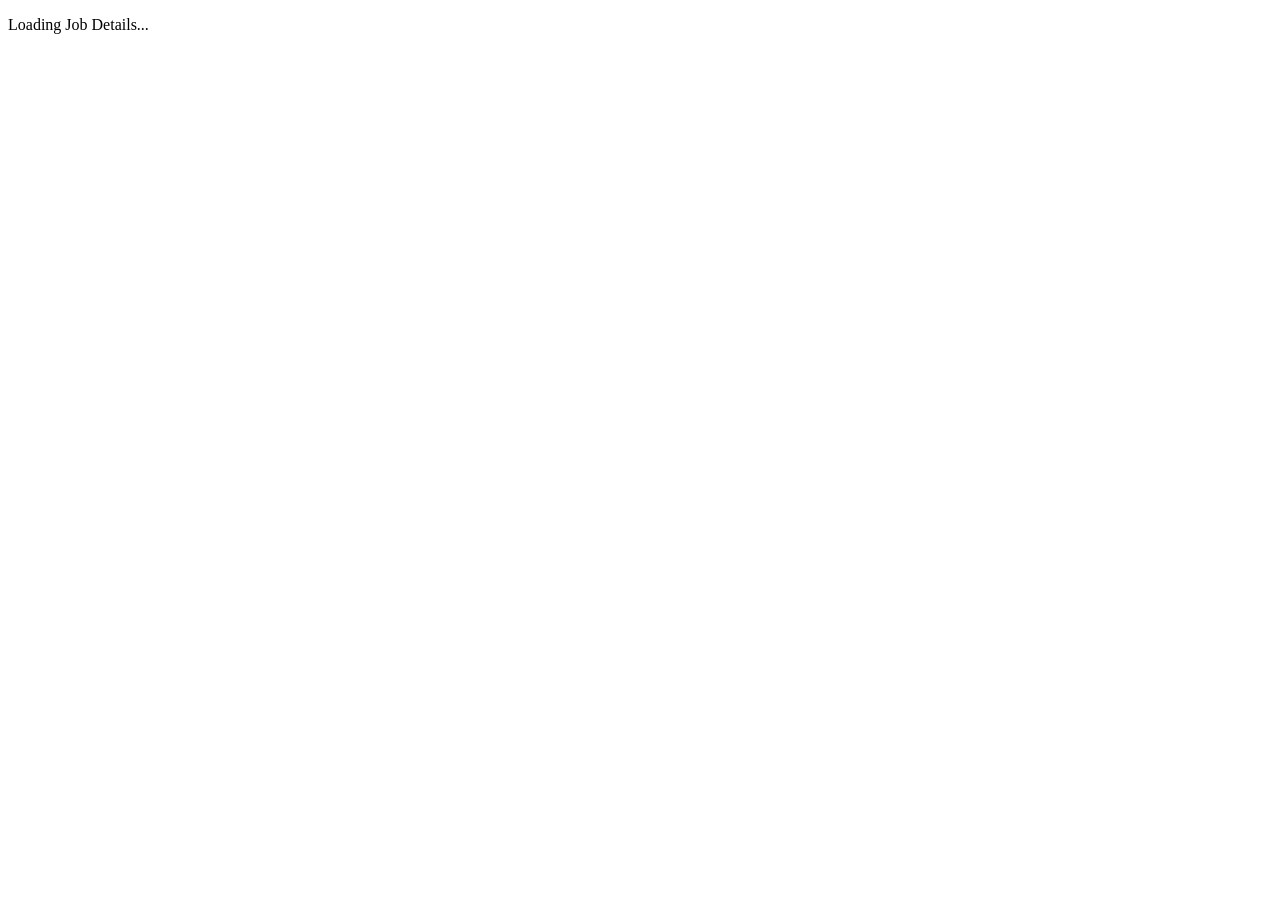
==== commit 9ef27f18: "Update details.html" ====
--- a/details.html
+++ b/details.html
@@ -1,268 +1,423 @@
-<!DOCTYPE html>
-<html lang="en">
+<!DOCTYPE html><html lang="en">
 <head>
-    <meta charset="UTF-8">
-    <meta name="viewport" content="width=device-width, initial-scale=1.0">
-    <title>Job Details | SarkarKinokri</title>
-    <link rel="stylesheet" href="https://cdnjs.cloudflare.com/ajax/libs/font-awesome/6.0.0/css/all.min.css">
-    <style>
-        :root {
-            --primary: #1e293b;
-            --accent: #4f46e5;
-            --bg: #f1f5f9;
-            --card: #ffffff;
-            --border: #e2e8f0;
-            --text-main: #334155;
-            --text-muted: #64748b;
-            --success: #059669;
-            --warning: #f59e0b;
-            --danger: #dc2626;
-            --info: #0891b2;
-            --detailed: #8b5cf6; /* Unique Purple */
-            --action: #2563eb;   /* Solid Blue */
-            --inactive: #e2e8f0; /* Faded Grey */
-        }
-
-        body { font-family: 'Segoe UI', system-ui, -apple-system, sans-serif; background-color: var(--bg); color: var(--text-main); margin: 0; padding: 20px; line-height: 1.5; }
-        .container { max-width: 1000px; margin: 0 auto; }
-
-        /* Loader */
-        #loader { text-align: center; padding: 50px; }
-        .spinner { border: 4px solid rgba(0,0,0,0.1); width: 36px; height: 36px; border-radius: 50%; border-left-color: var(--accent); animation: spin 1s linear infinite; display: inline-block; }
-        @keyframes spin { to { transform: rotate(360deg); } }
-
-        /* Header */
-        .job-header { background: var(--card); padding: 30px; border-radius: 15px; box-shadow: 0 4px 6px -1px rgba(0,0,0,0.1); margin-bottom: 25px; border-left: 5px solid var(--accent); }
-        .job-header h1 { margin: 0 0 10px 0; font-size: 1.8rem; color: var(--primary); }
-        .meta-pills { display: flex; gap: 10px; flex-wrap: wrap; }
-        .pill { background: #eef2ff; color: #4338ca; padding: 6px 15px; border-radius: 20px; font-size: 0.85rem; font-weight: 600; }
-
-        /* Detailed Information Button (Top - Dedicated) */
-        .detailed-btn-wrapper { display: flex; justify-content: flex-end; margin: 25px 0; }
-        .btn-detailed {
-            background: var(--detailed);
-            color: white;
-            padding: 15px 25px;
-            border-radius: 50px;
-            text-decoration: none;
-            font-weight: 800;
-            font-size: 1rem;
-            text-transform: uppercase;
-            box-shadow: 0 4px 15px rgba(139, 92, 246, 0.4);
-            border: 2px solid rgba(255, 255, 255, 0.3);
-            display: inline-block;
-            transition: transform 0.2s;
-        }
-        .btn-detailed:hover { transform: scale(1.05); }
-
-        /* Flashing Logic: Applies only if active */
-        .btn-flash {
-            animation: flashActive 1s infinite;
-        }
-        @keyframes flashActive {
-            0%, 80% { opacity: 1; visibility: visible; }
-            81%, 100% { opacity: 0; visibility: hidden; }
-        }
-
-        /* Advertisement Slot */
-        #ad-slot { background: var(--card); padding: 20px; border-radius: 12px; margin-bottom: 25px; text-align: center; border: 2px dashed var(--border); display: none; }
-
-        /* Dashboard */
-        .info-dashboard { display: grid; grid-template-columns: repeat(auto-fit, minmax(300px, 1fr)); gap: 20px; margin-bottom: 25px; }
-        .section-box { background: var(--card); padding: 20px; border-radius: 12px; box-shadow: 0 1px 3px rgba(0,0,0,0.1); }
-        .section-title { font-weight: 700; font-size: 1.1rem; margin-bottom: 15px; display: flex; align-items: center; gap: 10px; color: var(--accent); }
-        .generic-grid { display: grid; grid-template-columns: 1fr 1fr; gap: 12px; }
-        .grid-card { background: #f8fafc; padding: 12px; border-radius: 8px; border: 1px solid var(--border); }
-        .grid-card label { display: block; font-size: 0.7rem; text-transform: uppercase; font-weight: 800; color: var(--text-muted); }
-        .grid-card span { font-size: 0.9rem; font-weight: 600; color: var(--text-main); }
-
-        /* Quick Action Section */
-        .link-grid { display: grid; gap: 10px; }
-        .btn { display: block; text-align: center; padding: 12px; border-radius: 8px; text-decoration: none; font-weight: 700; transition: all 0.3s ease; }
-        
-        /* Consistency Colors */
-        .btn-action-active { background: var(--action); color: white; } /* Solid Blue */
-        .btn-inactive { background: var(--inactive); color: #94a3b8; cursor: not-allowed; pointer-events: none; } /* Grey */
-
-        /* Table */
-        .table-wrapper { overflow-x: auto; }
-        table { width: 100%; border-collapse: collapse; font-size: 0.9rem; }
-        th { background: #f8fafc; text-align: left; padding: 12px; border-bottom: 2px solid var(--border); color: var(--primary); }
-        td { padding: 12px; border-bottom: 1px solid var(--border); color: var(--text-main); }
-    </style>
-</head>
-<body>
-
-<div class="container">
-    <div id="loader"><div class="spinner"></div><p>Checking priority...</p></div>
-    <div id="main-content" style="display: none;"></div>
-</div>
-
-<script>
-    const urlParams = new URLSearchParams(window.location.search);
-    const jobId = urlParams.get('id');
-
-    if (jobId) {
-        loadJsonData(jobId);
-    } else {
-        showError("Missing Job ID");
-    }
-
-    async function loadJsonData(id) {
-        try {
-            const response = await fetch(`data/jobsdata/${id}.json`);
-            if (!response.ok) throw new Error("File not found");
-            const rawData = await response.json();
-
-            // HYBRID LOGIC: Handle if JSON is { "id": {data} } OR just {data}
-            const data = rawData[id] || rawData;
-            renderEngine(data);
-        } catch (err) {
-            console.error(err);
-            loadFallback(id);
-        }
-    }
-
-    function renderEngine(data) {
-        const loader = document.getElementById('loader');
-        const content = document.getElementById('main-content');
-        if(loader) loader.style.display = 'none';
-        content.style.display = 'block';
-        content.innerHTML = ""; 
-
-        // 1. FUZZY HEADER MAPPING (Handles Overview object or Root strings)
-        const header = document.createElement('div');
-        header.className = 'job-header';
-        const title = data.overview?.post_name || data.exam_name || data.overview?.category || "Notification Update";
-        const org = data.overview?.recruitment_body || data.organization || "Official Update";
-        const notify = data.overview?.notification_number || data.notification_number || "Check Notification";
-
-        header.innerHTML = `
-            <h1>${title}</h1>
-            <div class="meta-pills">
-                <span class="pill"><i class="fas fa-university"></i> ${org}</span>
-                <span class="pill"><i class="fas fa-file-alt"></i> ${notify}</span>
-            </div>
-        `;
-        content.appendChild(header);
-
-        // 2. DASHBOARD (Dates & Fees)
-        const dashboard = document.createElement('div');
-        dashboard.className = 'info-dashboard';
-        const dates = data.important_dates || {};
-        const fees = data.application_fee || {};
-
-        dashboard.innerHTML = `
-            <div class="section-box">
-                <div class="section-title"><i class="fas fa-calendar-alt"></i> Important Dates</div>
-                <div class="generic-grid">
-                    ${Object.entries(dates).map(([k, v]) => `<div class="grid-card"><label>${k}</label><span>${v}</span></div>`).join('')}
-                </div>
-            </div>
-            <div class="section-box">
-                <div class="section-title"><i class="fas fa-rupee-sign"></i> Application Fee</div>
-                <div class="generic-grid">
-                    ${Object.entries(fees).map(([k, v]) => `<div class="grid-card"><label>${k}</label><span>${v}</span></div>`).join('')}
-                </div>
-            </div>
-        `;
-        content.appendChild(dashboard);
-
-        // 3. HYBRID VACANCY TABLE (Handles 'vacancy' or 'vacancy_details')
-        const vacancySource = data.vacancy_details || data.vacancy;
-        if (vacancySource) {
-            const tableDiv = document.createElement('div');
-            tableDiv.innerHTML = renderTable(vacancySource, "📊 Vacancy Breakdown");
-            content.appendChild(tableDiv);
-        }
-
-        // 4. AUTOMATIC SECTION GENERATOR (The "Anything Else" Loop)
-        const skipKeys = ['overview', 'important_dates', 'application_fee', 'important_links', 'vacancy', 'vacancy_details', 'exam_name', 'organization', 'notification_number', 'slug'];
-        
-        Object.entries(data).forEach(([key, value]) => {
-            if (skipKeys.includes(key) || !value) return;
-
-            const sec = document.createElement('div');
-            sec.className = 'section-box';
-            sec.style.marginTop = '20px';
-            const displayTitle = key.replace(/_/g, ' ').toUpperCase();
-            
-            let bodyHTML = `<div class="section-title">${displayTitle}</div>`;
-            
-            if (Array.isArray(value)) {
-                bodyHTML += `<ul>${value.map(item => `<li>${item}</li>`).join('')}</ul>`;
-            } else if (typeof value === 'object') {
-                bodyHTML += `<div class="generic-grid">${Object.entries(value).map(([k, v]) => `
-                    <div class="grid-card"><label>${k}</label><span>${v}</span></div>`).join('')}</div>`;
-            } else {
-                bodyHTML += `<p>${value}</p>`;
-            }
-            sec.innerHTML = bodyHTML;
-            content.appendChild(sec);
-        });
-
-        // 5. QUICK ACTIONS
-        const linkSource = data.important_links?.links || data.important_links || {};
-        if (Object.keys(linkSource).length > 0) {
-            const actionSec = document.createElement('div');
-            actionSec.className = 'section-box';
-            actionSec.style.marginTop = '20px';
-            let actionHTML = `<div class="section-title"><i class="fas fa-link"></i> Quick Actions</div><div class="link-grid">`;
-            
-            Object.entries(linkSource).forEach(([label, url]) => {
-                if(typeof url !== 'string') return;
-                const isActive = url && url !== "#";
-                actionHTML += `<a href="${isActive ? url : '#'}" target="_blank" class="btn ${isActive ? 'btn-action-active' : 'btn-inactive'}">${label}</a>`;
-            });
-            actionHTML += `</div>`;
-            actionSec.innerHTML = actionHTML;
-            content.appendChild(actionSec);
-        }
-    }
-
-    function renderTable(vData, title) {
-        const rows = vData.table || vData.rows || (Array.isArray(vData) ? vData : null);
-        if (!rows || rows.length === 0) return "";
-        const headers = Object.keys(rows[0]);
-        return `
-            <div class="section-box" style="margin-top:20px;">
-                <div class="section-title">${title}</div>
-                <div class="table-wrapper">
-                    <table>
-                        <thead><tr>${headers.map(h => `<th>${h}</th>`).join('')}</tr></thead>
-                        <tbody>
-                            ${rows.map(r => `<tr>${headers.map(h => `<td>${r[h]}</td>`).join('')}</tr>`).join('')}
-                        </tbody>
-                    </table>
-                </div>
-            </div>`;
-    }
-
-    async function loadFallback(id) {
-        try {
-            const res = await fetch('data/events.json');
-            const master = await res.json();
-            const job = master.data.find(e => e.id === id);
-            if (job) {
-                document.getElementById('loader').style.display = 'none';
-                const content = document.getElementById('main-content');
-                content.style.display = 'block';
-                content.innerHTML = `
-                    <div class="job-header"><h1>${job.master.replace(/-/g, ' ').toUpperCase()}</h1></div>
-                    <div class="section-box" style="text-align:center;">
-                        <p>Detailed data pending. Visit the official portal for now.</p>
-                        <a href="index.html" class="btn btn-action-active">Back to Home</a>
-                    </div>`;
-            } else {
-                showError("Job Not Found");
-            }
-        } catch(e) { showError("Connection Error"); }
-    }
-
-    function showError(msg) {
-        document.getElementById('loader').innerHTML = `<p style="color:red; font-weight:bold;">${msg}</p>`;
-    }
-</script>
-
-</body>
-</html>
+<meta charset="UTF-8">
+<meta name="viewport" content="width=device-width, initial-scale=1.0">
+<title>Job Details</title><link rel="stylesheet" href="https://cdnjs.cloudflare.com/ajax/libs/font-awesome/6.0.0/css/all.min.css">
+<link rel="stylesheet" href="detailstyle.css"></head><body><div class="container"><div id="loader">
+<div class="spinner"></div>
+<p>Loading Job Details...</p>
+</div><div id="main-content" style="display:none;"></div></div><script>
+
+/* =============================
+   GET JOB ID FROM URL
+============================= */
+
+const urlParams = new URLSearchParams(window.location.search);
+const jobId = urlParams.get('id');
+const detailedInfoURL = `${jobId}.html`;
+
+/* =============================
+   STATIC HTML PRIORITY
+============================= */
+
+if(jobId){
+
+fetch(detailedInfoURL,{method:'HEAD'})
+.then(res=>{
+if(res.ok) window.location.replace(detailedInfoURL);
+else loadJsonData(jobId);
+})
+.catch(()=>loadJsonData(jobId));
+
+}
+
+/* =============================
+   UNIVERSAL JOB LOADER
+============================= */
+
+async function loadJsonData(id){
+
+try{
+
+/* 1️⃣ TRY MASTER JSON */
+
+const masterRes = await fetch('data/jobsdata.json');
+
+if(masterRes.ok){
+
+const masterData = await masterRes.json();
+
+/* OBJECT STRUCTURE */
+
+if(masterData[id]){
+renderEngine(masterData[id]);
+return;
+}
+
+/* ARRAY STRUCTURE */
+
+if(Array.isArray(masterData)){
+const job = masterData.find(j => j.id === id || j.master === id);
+if(job){
+renderEngine(job);
+return;
+}
+}
+
+}
+
+/* 2️⃣ TRY MULTI FILE INDEX */
+
+const indexRes = await fetch('data/jobs-index.json');
+
+if(indexRes.ok){
+
+const files = await indexRes.json();
+
+for(const file of files){
+
+const res = await fetch(`data/jobsdata/${file}`);
+
+if(!res.ok) continue;
+
+const data = await res.json();
+
+/* OBJECT */
+
+if(data[id]){
+renderEngine(data[id]);
+return;
+}
+
+/* ARRAY */
+
+if(Array.isArray(data)){
+const job = data.find(j => j.id === id || j.master === id);
+if(job){
+renderEngine(job);
+return;
+}
+}
+
+}
+
+}
+
+/* 3️⃣ FALLBACK */
+
+loadFallback(id);
+
+}catch(e){
+
+console.error("Job load error",e);
+loadFallback(id);
+
+}
+
+}
+
+/* =============================
+   RENDER ENGINE
+============================= */
+
+function renderEngine(data){
+
+document.getElementById('loader').style.display='none';
+
+const content=document.getElementById('main-content');
+content.style.display='block';
+
+/* HEADER */
+
+const header=document.createElement('div');
+header.className='job-header';
+
+header.innerHTML=`
+
+<h1>${data.overview.post_name || data.overview.category}</h1>
+
+<div class="meta-pills">
+<span class="pill"><i class="fas fa-university"></i> ${data.overview.recruitment_body}</span>
+<span class="pill"><i class="fas fa-file-alt"></i> ${data.overview.notification_number}</span>
+</div>
+
+`;
+
+content.appendChild(header);
+
+/* IMPORTANT DATES */
+
+if(data.important_dates){
+
+const sec=document.createElement('div');
+sec.className='section-box';
+
+sec.innerHTML=`
+
+<div class="section-title">
+<i class="fas fa-calendar-alt"></i> Important Dates
+</div>
+
+<div class="generic-grid">
+
+${Object.entries(data.important_dates).map(([k,v])=>
+`<div class="grid-card"><label>${k}</label><span>${v}</span></div>`
+).join('')}
+
+</div>
+`;
+
+content.appendChild(sec);
+
+}
+
+/* APPLICATION FEE */
+
+if(data.application_fee){
+
+const sec=document.createElement('div');
+sec.className='section-box';
+
+sec.innerHTML=`
+
+<div class="section-title">
+<i class="fas fa-rupee-sign"></i> Application Fee
+</div>
+
+<div class="generic-grid">
+
+${Object.entries(data.application_fee).map(([k,v])=>
+`<div class="grid-card"><label>${k}</label><span>${v}</span></div>`
+).join('')}
+
+</div>
+`;
+
+content.appendChild(sec);
+
+}
+
+/* GENERIC SECTIONS */
+
+const skip=[
+'overview',
+'important_dates',
+'application_fee',
+'important_links',
+'vacancy_details'
+];
+
+Object.entries(data).forEach(([key,value])=>{
+
+if(skip.includes(key)) return;
+
+const sec=document.createElement('div');
+sec.className='section-box';
+
+const title=key.replace(/_/g,' ').toUpperCase();
+
+let html=`<div class="section-title">${title}</div>`;
+
+if(Array.isArray(value)){
+
+html+=`<ul>${value.map(v=>`<li>${v}</li>`).join('')}</ul>`;
+
+}
+
+else if(typeof value==='object'){
+
+html+=`
+
+<div class="generic-grid">
+
+${Object.entries(value).map(([k,v])=>
+`<div class="grid-card"><label>${k}</label><span>${v}</span></div>`
+).join('')}
+
+</div>
+
+`;
+
+}
+
+sec.innerHTML=html;
+content.appendChild(sec);
+
+});
+
+/* VACANCY TABLE */
+
+if(data.vacancy_details){
+
+content.insertAdjacentHTML(
+'beforeend',
+renderTable(data.vacancy_details,"Vacancy Details")
+);
+
+}
+
+/* QUICK ACTIONS */
+
+renderQuickActions(jobId,data);
+
+}
+
+/* =============================
+   EVENTS LIFECYCLE ENGINE
+============================= */
+
+async function renderQuickActions(jobId,data){
+
+try{
+
+const res=await fetch('data/events.json');
+const eventsJSON=await res.json();
+
+const events=(eventsJSON.data||[]).filter(e=>e.id===jobId);
+
+if(events.length===0) return;
+
+const sec=document.createElement('div');
+sec.className='section-box';
+
+let html=`
+
+<div class="section-title">
+<i class="fas fa-link"></i> Quick Actions
+</div>
+
+<div class="link-grid">
+`;
+
+events.forEach(ev=>{
+
+let label=ev.title || ev.type;
+let url=ev.url || "";
+
+let status="";
+let btnClass="btn";
+
+if(url){
+
+btnClass+=" btn-action-active";
+
+}else{
+
+btnClass+=" btn-inactive";
+
+switch(ev.type){
+
+case "apply":
+status=" (Coming Soon)";
+break;
+
+case "admitcard":
+status=" (Coming Soon)";
+break;
+
+case "answerkey":
+status=" (Awaited)";
+break;
+
+case "result":
+status=" (Awaited)";
+break;
+
+}
+
+}
+
+html+=`
+<a href="${url||'#'}" class="${btnClass}" target="_blank">
+${label}${status}
+</a>
+`;
+
+});
+
+/* OFFICIAL WEBSITE FROM JOBDATA */
+
+if(data?.important_links?.links?.["Official Website"]){
+
+html+=`
+<a href="${data.important_links.links["Official Website"]}"
+class="btn btn-action-active"
+target="_blank">
+Official Website
+</a>
+`;
+
+}
+
+html+=`</div>`;
+
+sec.innerHTML=html;
+document.getElementById('main-content').appendChild(sec);
+
+}catch(e){
+
+console.error("Events load error",e);
+
+}
+
+}
+
+/* =============================
+   TABLE RENDERER
+============================= */
+
+function renderTable(data,title){
+
+const tableData=data.table || data.rows || data;
+
+if(!Array.isArray(tableData)) return "";
+
+const headers=Object.keys(tableData[0]);
+
+return`
+
+<div class="section-box">
+
+<div class="section-title">
+<i class="fas fa-users"></i> ${title}
+</div>
+
+<div class="table-wrapper">
+
+<table>
+
+<thead>
+<tr>${headers.map(h=>`<th>${h}</th>`).join('')}</tr>
+</thead>
+
+<tbody>
+
+${tableData.map(row=>
+`<tr>${headers.map(h=>`<td>${row[h]}</td>`).join('')}</tr>`
+).join('')}
+
+</tbody>
+
+</table>
+
+</div>
+
+</div>
+
+`;
+
+}
+
+/* =============================
+   FALLBACK
+============================= */
+
+function loadFallback(id){
+
+document.getElementById('loader').innerHTML=
+`<p style="color:red;">Job not found</p>`;
+
+}
+
+</script></body>
+</html>
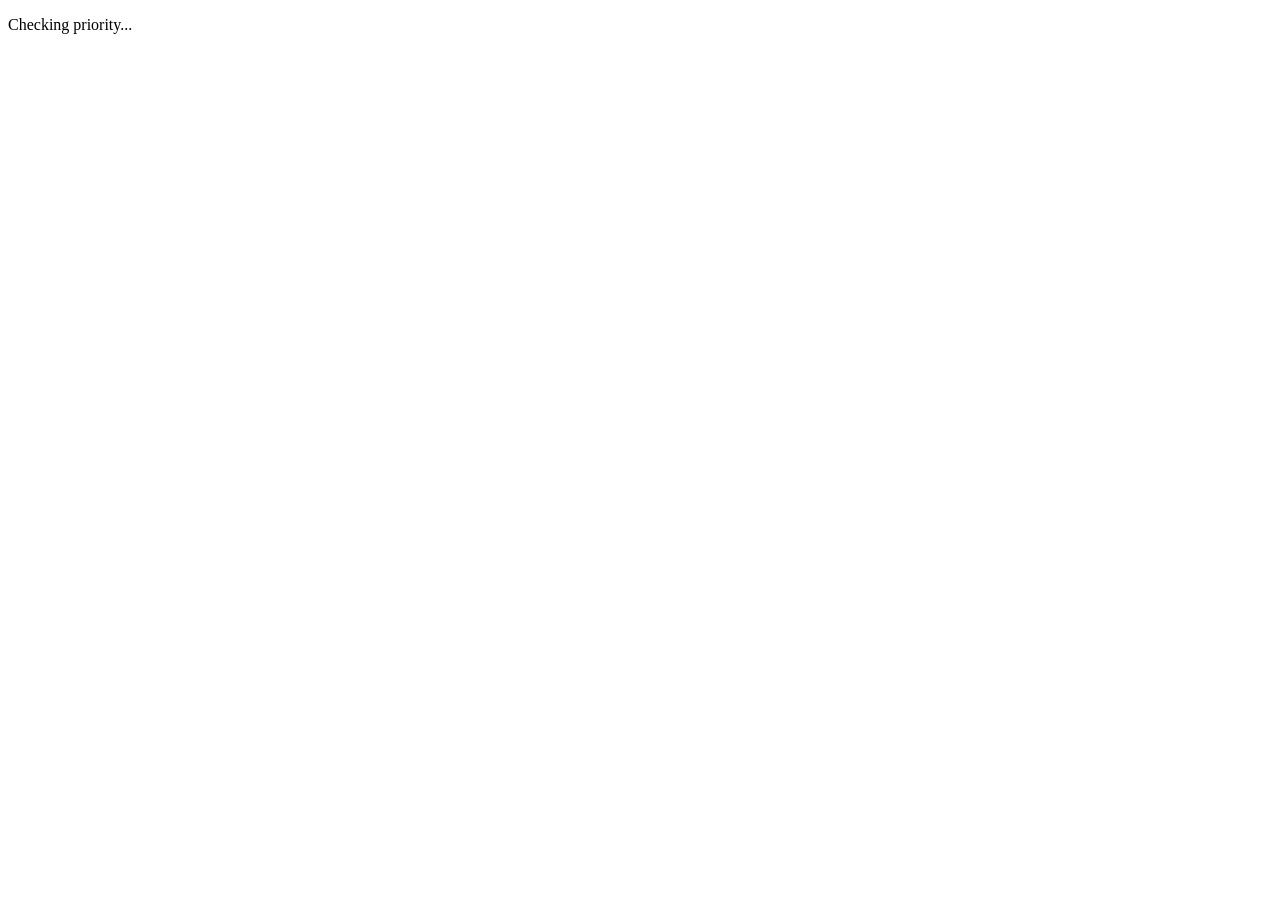
==== commit a7aba4f4: "Update details.html" ====
--- a/details.html
+++ b/details.html
@@ -1,423 +1,16 @@
-<!DOCTYPE html><html lang="en">
+<!DOCTYPE html>
+<html lang="en">
 <head>
 <meta charset="UTF-8">
 <meta name="viewport" content="width=device-width, initial-scale=1.0">
-<title>Job Details</title><link rel="stylesheet" href="https://cdnjs.cloudflare.com/ajax/libs/font-awesome/6.0.0/css/all.min.css">
-<link rel="stylesheet" href="detailstyle.css"></head><body><div class="container"><div id="loader">
-<div class="spinner"></div>
-<p>Loading Job Details...</p>
-</div><div id="main-content" style="display:none;"></div></div><script>
-
-/* =============================
-   GET JOB ID FROM URL
-============================= */
-
-const urlParams = new URLSearchParams(window.location.search);
-const jobId = urlParams.get('id');
-const detailedInfoURL = `${jobId}.html`;
-
-/* =============================
-   STATIC HTML PRIORITY
-============================= */
-
-if(jobId){
-
-fetch(detailedInfoURL,{method:'HEAD'})
-.then(res=>{
-if(res.ok) window.location.replace(detailedInfoURL);
-else loadJsonData(jobId);
-})
-.catch(()=>loadJsonData(jobId));
-
-}
-
-/* =============================
-   UNIVERSAL JOB LOADER
-============================= */
-
-async function loadJsonData(id){
-
-try{
-
-/* 1️⃣ TRY MASTER JSON */
-
-const masterRes = await fetch('data/jobsdata.json');
-
-if(masterRes.ok){
-
-const masterData = await masterRes.json();
-
-/* OBJECT STRUCTURE */
-
-if(masterData[id]){
-renderEngine(masterData[id]);
-return;
-}
-
-/* ARRAY STRUCTURE */
-
-if(Array.isArray(masterData)){
-const job = masterData.find(j => j.id === id || j.master === id);
-if(job){
-renderEngine(job);
-return;
-}
-}
-
-}
-
-/* 2️⃣ TRY MULTI FILE INDEX */
-
-const indexRes = await fetch('data/jobs-index.json');
-
-if(indexRes.ok){
-
-const files = await indexRes.json();
-
-for(const file of files){
-
-const res = await fetch(`data/jobsdata/${file}`);
-
-if(!res.ok) continue;
-
-const data = await res.json();
-
-/* OBJECT */
-
-if(data[id]){
-renderEngine(data[id]);
-return;
-}
-
-/* ARRAY */
-
-if(Array.isArray(data)){
-const job = data.find(j => j.id === id || j.master === id);
-if(job){
-renderEngine(job);
-return;
-}
-}
-
-}
-
-}
-
-/* 3️⃣ FALLBACK */
-
-loadFallback(id);
-
-}catch(e){
-
-console.error("Job load error",e);
-loadFallback(id);
-
-}
-
-}
-
-/* =============================
-   RENDER ENGINE
-============================= */
-
-function renderEngine(data){
-
-document.getElementById('loader').style.display='none';
-
-const content=document.getElementById('main-content');
-content.style.display='block';
-
-/* HEADER */
-
-const header=document.createElement('div');
-header.className='job-header';
-
-header.innerHTML=`
-
-<h1>${data.overview.post_name || data.overview.category}</h1>
-
-<div class="meta-pills">
-<span class="pill"><i class="fas fa-university"></i> ${data.overview.recruitment_body}</span>
-<span class="pill"><i class="fas fa-file-alt"></i> ${data.overview.notification_number}</span>
+<title>Job Details | SarkarKinokri</title>
+<link rel="stylesheet" href="css/detailstyle.css" id="details-css">
+<script src="js/details.js" defer></script>
+</head>
+<body>
+<div class="container">
+  <div id="loader"><div class="spinner"></div><p>Checking priority...</p></div>
+  <div id="main-content" style="display: none;"></div>
 </div>
-
-`;
-
-content.appendChild(header);
-
-/* IMPORTANT DATES */
-
-if(data.important_dates){
-
-const sec=document.createElement('div');
-sec.className='section-box';
-
-sec.innerHTML=`
-
-<div class="section-title">
-<i class="fas fa-calendar-alt"></i> Important Dates
-</div>
-
-<div class="generic-grid">
-
-${Object.entries(data.important_dates).map(([k,v])=>
-`<div class="grid-card"><label>${k}</label><span>${v}</span></div>`
-).join('')}
-
-</div>
-`;
-
-content.appendChild(sec);
-
-}
-
-/* APPLICATION FEE */
-
-if(data.application_fee){
-
-const sec=document.createElement('div');
-sec.className='section-box';
-
-sec.innerHTML=`
-
-<div class="section-title">
-<i class="fas fa-rupee-sign"></i> Application Fee
-</div>
-
-<div class="generic-grid">
-
-${Object.entries(data.application_fee).map(([k,v])=>
-`<div class="grid-card"><label>${k}</label><span>${v}</span></div>`
-).join('')}
-
-</div>
-`;
-
-content.appendChild(sec);
-
-}
-
-/* GENERIC SECTIONS */
-
-const skip=[
-'overview',
-'important_dates',
-'application_fee',
-'important_links',
-'vacancy_details'
-];
-
-Object.entries(data).forEach(([key,value])=>{
-
-if(skip.includes(key)) return;
-
-const sec=document.createElement('div');
-sec.className='section-box';
-
-const title=key.replace(/_/g,' ').toUpperCase();
-
-let html=`<div class="section-title">${title}</div>`;
-
-if(Array.isArray(value)){
-
-html+=`<ul>${value.map(v=>`<li>${v}</li>`).join('')}</ul>`;
-
-}
-
-else if(typeof value==='object'){
-
-html+=`
-
-<div class="generic-grid">
-
-${Object.entries(value).map(([k,v])=>
-`<div class="grid-card"><label>${k}</label><span>${v}</span></div>`
-).join('')}
-
-</div>
-
-`;
-
-}
-
-sec.innerHTML=html;
-content.appendChild(sec);
-
-});
-
-/* VACANCY TABLE */
-
-if(data.vacancy_details){
-
-content.insertAdjacentHTML(
-'beforeend',
-renderTable(data.vacancy_details,"Vacancy Details")
-);
-
-}
-
-/* QUICK ACTIONS */
-
-renderQuickActions(jobId,data);
-
-}
-
-/* =============================
-   EVENTS LIFECYCLE ENGINE
-============================= */
-
-async function renderQuickActions(jobId,data){
-
-try{
-
-const res=await fetch('data/events.json');
-const eventsJSON=await res.json();
-
-const events=(eventsJSON.data||[]).filter(e=>e.id===jobId);
-
-if(events.length===0) return;
-
-const sec=document.createElement('div');
-sec.className='section-box';
-
-let html=`
-
-<div class="section-title">
-<i class="fas fa-link"></i> Quick Actions
-</div>
-
-<div class="link-grid">
-`;
-
-events.forEach(ev=>{
-
-let label=ev.title || ev.type;
-let url=ev.url || "";
-
-let status="";
-let btnClass="btn";
-
-if(url){
-
-btnClass+=" btn-action-active";
-
-}else{
-
-btnClass+=" btn-inactive";
-
-switch(ev.type){
-
-case "apply":
-status=" (Coming Soon)";
-break;
-
-case "admitcard":
-status=" (Coming Soon)";
-break;
-
-case "answerkey":
-status=" (Awaited)";
-break;
-
-case "result":
-status=" (Awaited)";
-break;
-
-}
-
-}
-
-html+=`
-<a href="${url||'#'}" class="${btnClass}" target="_blank">
-${label}${status}
-</a>
-`;
-
-});
-
-/* OFFICIAL WEBSITE FROM JOBDATA */
-
-if(data?.important_links?.links?.["Official Website"]){
-
-html+=`
-<a href="${data.important_links.links["Official Website"]}"
-class="btn btn-action-active"
-target="_blank">
-Official Website
-</a>
-`;
-
-}
-
-html+=`</div>`;
-
-sec.innerHTML=html;
-document.getElementById('main-content').appendChild(sec);
-
-}catch(e){
-
-console.error("Events load error",e);
-
-}
-
-}
-
-/* =============================
-   TABLE RENDERER
-============================= */
-
-function renderTable(data,title){
-
-const tableData=data.table || data.rows || data;
-
-if(!Array.isArray(tableData)) return "";
-
-const headers=Object.keys(tableData[0]);
-
-return`
-
-<div class="section-box">
-
-<div class="section-title">
-<i class="fas fa-users"></i> ${title}
-</div>
-
-<div class="table-wrapper">
-
-<table>
-
-<thead>
-<tr>${headers.map(h=>`<th>${h}</th>`).join('')}</tr>
-</thead>
-
-<tbody>
-
-${tableData.map(row=>
-`<tr>${headers.map(h=>`<td>${row[h]}</td>`).join('')}</tr>`
-).join('')}
-
-</tbody>
-
-</table>
-
-</div>
-
-</div>
-
-`;
-
-}
-
-/* =============================
-   FALLBACK
-============================= */
-
-function loadFallback(id){
-
-document.getElementById('loader').innerHTML=
-`<p style="color:red;">Job not found</p>`;
-
-}
-
-</script></body>
+</body>
 </html>
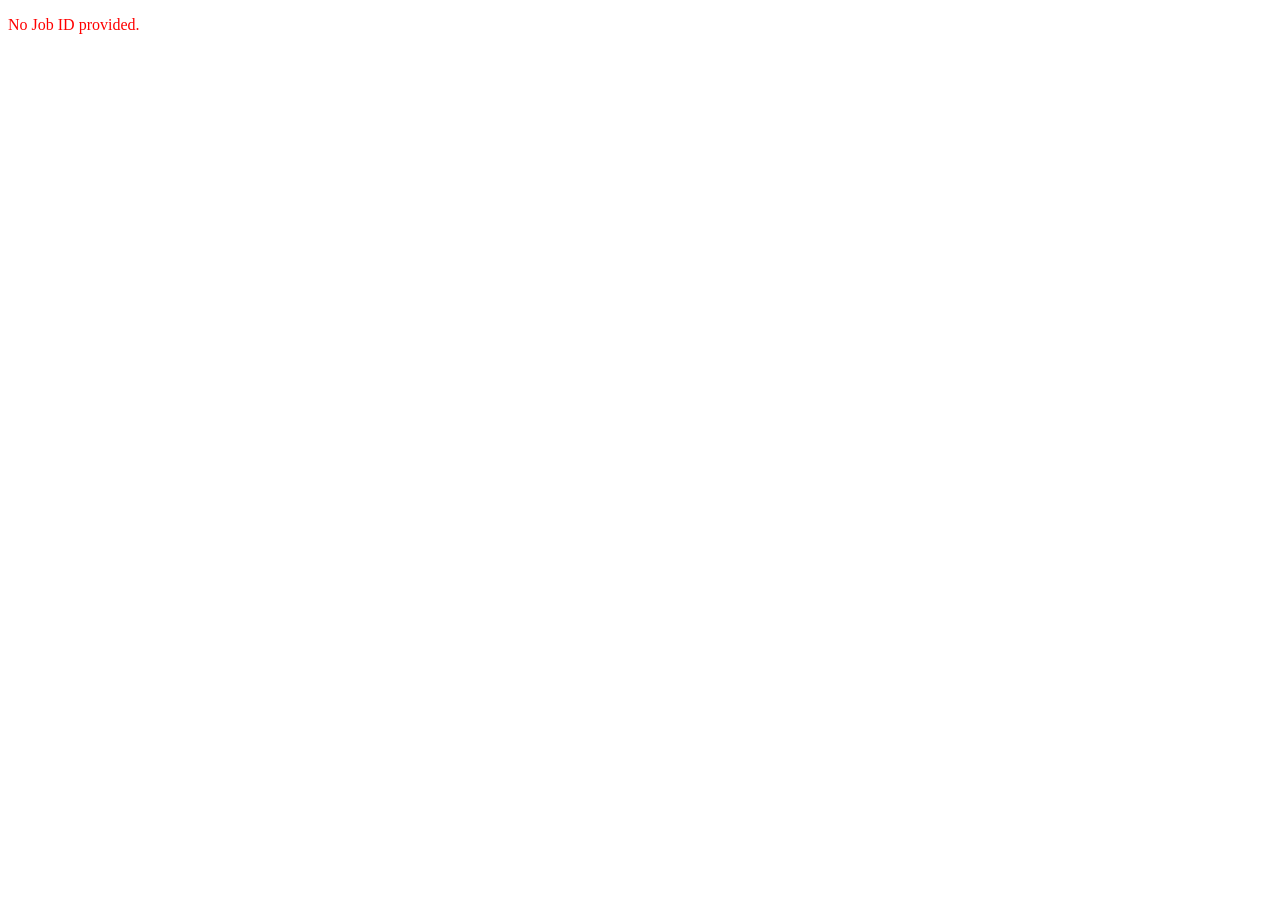
==== commit 9ffe734c: "Update details.html" ====
--- a/details.html
+++ b/details.html
@@ -4,13 +4,28 @@
 <meta charset="UTF-8">
 <meta name="viewport" content="width=device-width, initial-scale=1.0">
 <title>Job Details | SarkarKinokri</title>
-<link rel="stylesheet" href="css/detailstyle.css" id="details-css">
-<script src="js/details.js" defer></script>
+
+<!-- Default CSS -->
+<link rel="stylesheet" href="css/detailstyle.css" id="detail-style">
+<!-- Alternate CSS -->
+<link rel="stylesheet" href="css/detailstyle-alt.css" id="detail-alt" disabled>
+
+<script>
+// Toggle between default and alternate CSS
+function toggleDetailStyle(styleName){
+    const def = document.getElementById("detail-style");
+    const alt = document.getElementById("detail-alt");
+    if(styleName === 'alt'){ def.disabled = true; alt.disabled = false; }
+    else { def.disabled = false; alt.disabled = true; }
+}
+</script>
 </head>
 <body>
 <div class="container">
-  <div id="loader"><div class="spinner"></div><p>Checking priority...</p></div>
-  <div id="main-content" style="display: none;"></div>
+    <div id="loader"><div class="spinner"></div><p>Checking priority...</p></div>
+    <div id="main-content" style="display:none;"></div>
 </div>
+
+<script src="js/details.js"></script>
 </body>
 </html>
